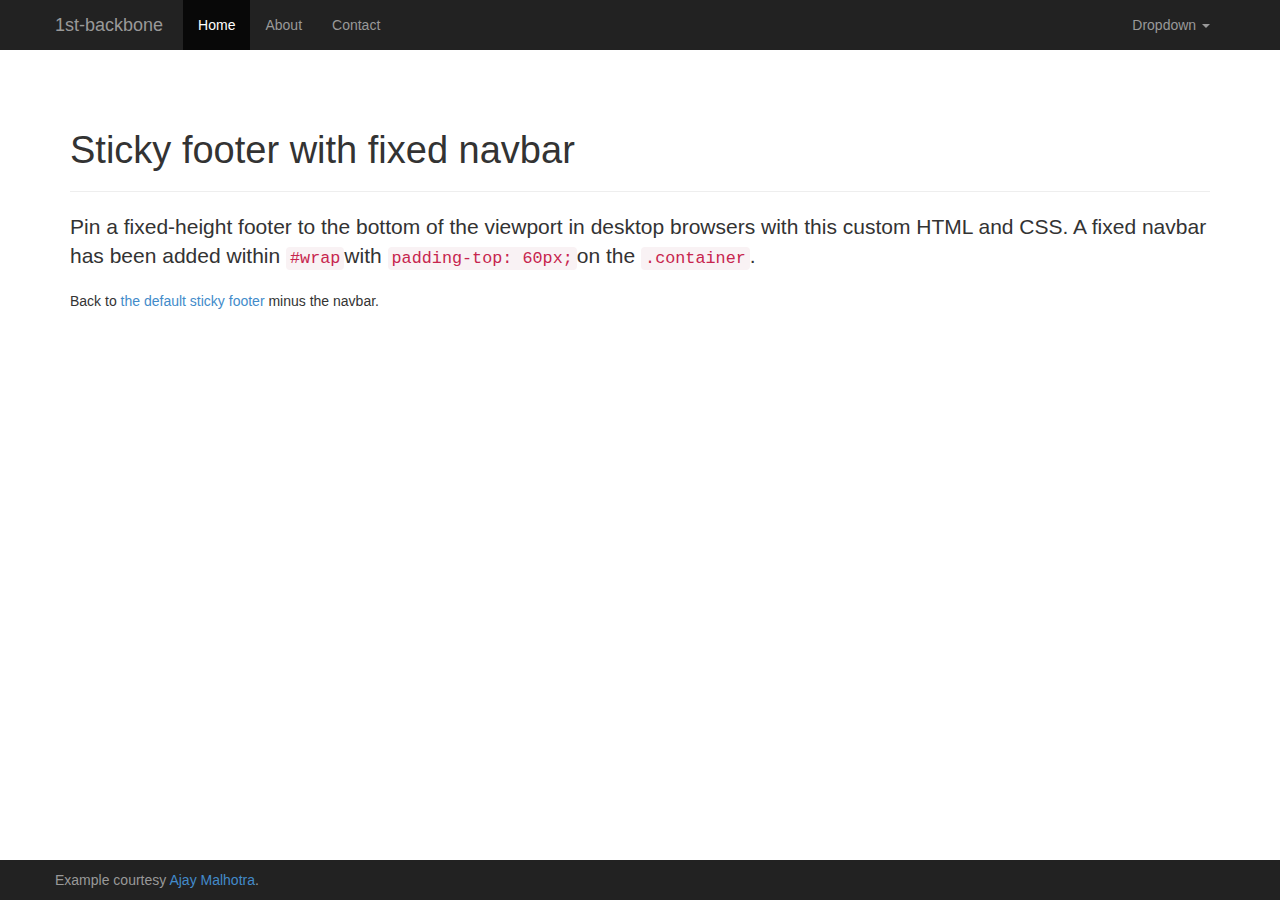
==== index.html @ d670346e "1st day commit" ====
<!DOCTYPE html>
<html lang="en">

<head>
    <meta charset="utf-8">
    <meta name="viewport" content="width=device-width, initial-scale=1.0">
    <meta name="description" content="">
    <meta name="author" content="">

    <title>1st-backbone</title>

    <!-- Bootstrap core CSS -->
    <link href="lib/css/bootstrap.css" rel="stylesheet">

    <!-- Custom styles for this template -->
    <link href="css/sticky-header-footer-navbar.css" rel="stylesheet">
</head>

<body data-spy="scroll" data-target=".subnav" data-offset="50">

    <!-- Wrap all page content here -->
    <div id="wrap">
        <!-- Fixed navbar -->
        <div id="header" class="navbar-inverse"></div>

        <!-- Begin page content -->
        <div class="container">
            <div class="page-header">
                <h1>Sticky footer with fixed navbar</h1>
            </div>
            <p class="lead">Pin a fixed-height footer to the bottom of the viewport in desktop browsers with this custom HTML and CSS. A fixed navbar has been added within
                <code>#wrap</code>with
                <code>padding-top: 60px;</code>on the
                <code>.container</code>.</p>
            <p>Back to <a href="../sticky-footer">the default sticky footer</a> minus the navbar.</p>
        </div>
    </div>

    <div id="footer" class="navbar-inverse"></div>

    <!-- Bootstrap core JavaScript
    ================================================== -->
    <script src="lib/js/jquery.js"></script>
    <script src="lib/js/underscore-min.js"></script>
    <script src="lib/js/backbone-min.js"></script>
    <script src="lib/js/bootstrap.min.js"></script>
    <script src="js/utils.js"></script>
    <script src="js/views/header.js"></script>
    <script src="js/views/footer.js"></script>
    <script src="js/main.js"></script>
</body>

</html>
---- css/sticky-header-footer-navbar.css ----
/* Sticky footer styles
-------------------------------------------------- */

html,
body {
  height: 100%;
  /* The html and body elements cannot have any padding or margin. */
}

/* Wrapper for page content to push down footer */
#wrap {
  min-height: 100%;
  height: auto !important;
  height: 100%;
  /* Negative indent footer by its height */
  margin: 0 auto -40px;
  /* Pad bottom by footer height */
  padding: 0 0 40px;
}

/* Set the fixed height of the footer here */
#footer {
  height: 40px;
}

#header {
  height: 50px;
}
/* Lastly, apply responsive CSS fixes as necessary */
@media (max-width: 767px) {
  #footer {
    margin-left: -20px;
    margin-right: -20px;
    padding-left: 20px;
    padding-right: 20px;
  }
}



/* Custom page CSS
-------------------------------------------------- */
/* Not required for template or sticky footer method. */

#wrap > .container {
  padding: 40px 15px 0;
}
.container .credit {
  margin: 10px 0;
}

code {
  font-size: 80%;
}
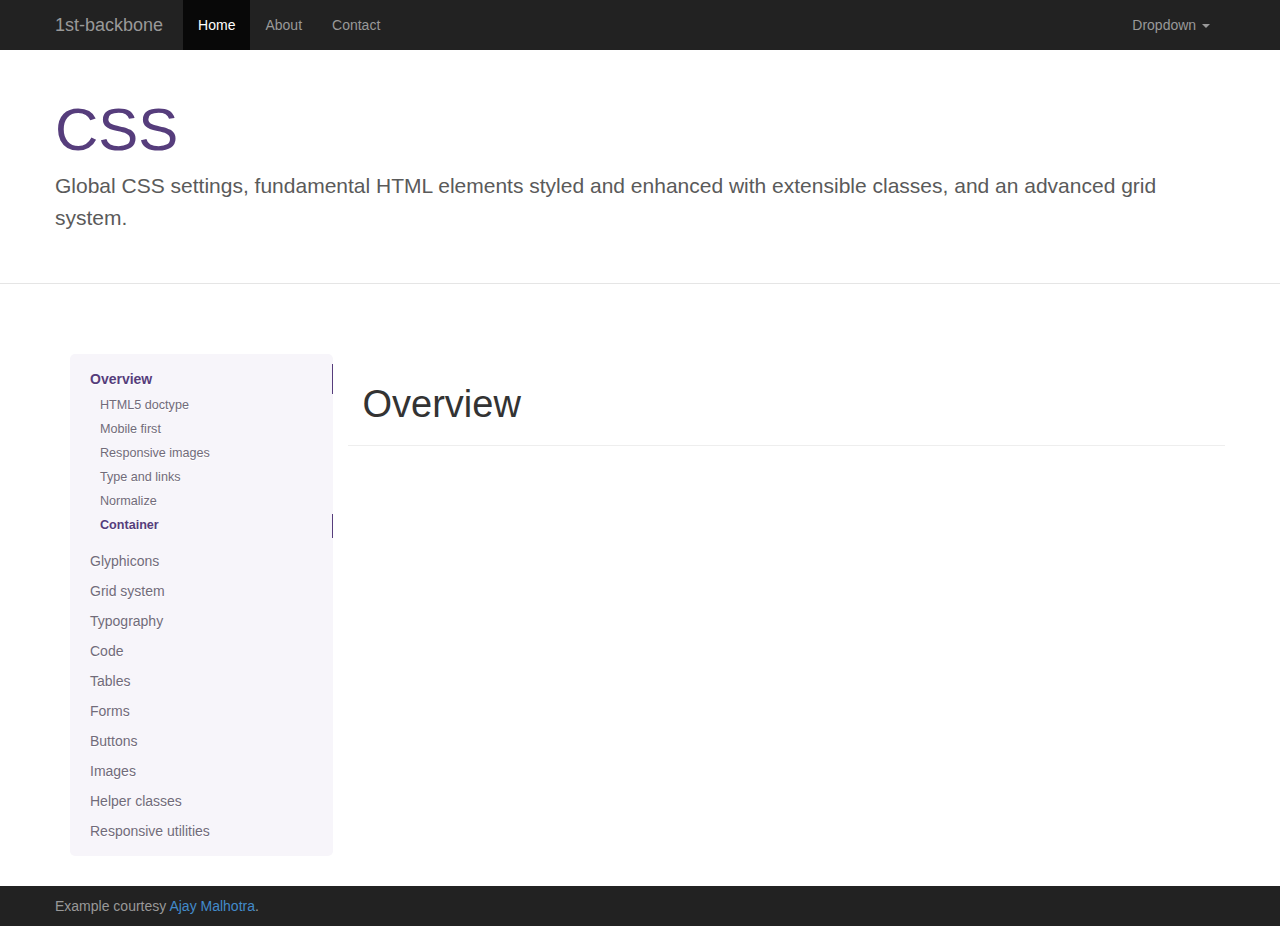
==== commit 4d3e7ed0: "Working side menu" ====
--- a/index.html
+++ b/index.html
@@ -13,29 +13,38 @@
     <link href="lib/css/bootstrap.css" rel="stylesheet">
 
     <!-- Custom styles for this template -->
+    <link href="lib/css/docs.css" rel="stylesheet">
     <link href="css/sticky-header-footer-navbar.css" rel="stylesheet">
 </head>
 
 <body data-spy="scroll" data-target=".subnav" data-offset="50">
 
-    <!-- Wrap all page content here -->
+    <!-- Wrap all page content here to push down footer -->
     <div id="wrap">
         <!-- Fixed navbar -->
-        <div id="header" class="navbar-inverse"></div>
+        <div id="header"></div>
+        <div class="bs-header">
+            <div class="container">
+                <h1>CSS</h1>
+                <p>Global CSS settings, fundamental HTML elements styled and enhanced with extensible classes, and an advanced grid system.</p>
+            </div>
+        </div>
 
-        <!-- Begin page content -->
-        <div class="container">
-            <div class="page-header">
-                <h1>Sticky footer with fixed navbar</h1>
+        <!-- For full page content -->
+        <div id="full-page" class="container page-header" style="display:none">
+            <h1>Full page header here</h1>
+        </div>
+        <!-- For page with left navbar -->
+        <div class="container bs-docs-container">
+            <div id="left-nav-page" class="row">
+                <div id="sidebar" class="col-lg-3"></div>
+                <div id="main" class="page-header col-lg-9">
+                <h1>Overview</h1>
+                </div>
             </div>
-            <p class="lead">Pin a fixed-height footer to the bottom of the viewport in desktop browsers with this custom HTML and CSS. A fixed navbar has been added within
-                <code>#wrap</code>with
-                <code>padding-top: 60px;</code>on the
-                <code>.container</code>.</p>
-            <p>Back to <a href="../sticky-footer">the default sticky footer</a> minus the navbar.</p>
         </div>
     </div>
-
+    <!-- Footer -->
     <div id="footer" class="navbar-inverse"></div>
 
     <!-- Bootstrap core JavaScript
@@ -47,6 +56,7 @@
     <script src="js/utils.js"></script>
     <script src="js/views/header.js"></script>
     <script src="js/views/footer.js"></script>
+    <script src="js/views/sidebar.js"></script>
     <script src="js/main.js"></script>
 </body>
 
--- a/lib/css/docs.css
+++ b/lib/css/docs.css
@@ -0,0 +1,889 @@
+/*
+ * Bootstrap Documentation
+ * Special styles for presenting Bootstrap's documentation and code examples.
+ */
+
+
+
+/* Key scaffolding
+-------------------------------------------------- */
+
+body {
+  position: relative; /* For scrollyspy */
+  padding-top: 50px; /* Account for fixed navbar */
+}
+
+/* Custom docs button */
+.btn-bs {
+  color: #563d7c;
+  background-color: #fff;
+  border-color: #e5e5e5;
+}
+.btn-bs:hover,
+.btn-bs:focus,
+.btn-bs:active {
+  color: #fff;
+  background-color: #563d7c;
+  border-color: #563d7c;
+}
+
+/* Homepage button */
+.btn-outline {
+  color: #fff;
+  background-color: transparent;
+  border-color: #cdbfe3;
+}
+.btn-outline:hover,
+.btn-outline:focus,
+.btn-outline:active {
+  color: #563d7c;
+  background-color: #fff;
+  border-color: #fff;
+}
+
+/* Temp CSS until RC2 */
+.bs-customize-placeholder {
+  margin-bottom: -100px;
+  padding: 80px 30px;
+  text-align: center;
+  background-color: #f5f5f5;
+}
+
+
+/* Top nav and header
+-------------------------------------------------- */
+
+.bs-docs-nav {
+  background-color: #563d7c;
+}
+.bs-docs-nav .navbar-brand {
+  color: #fff;
+}
+.bs-docs-nav .navbar-nav > li > a {
+  color: #cdbfe3;
+}
+.bs-docs-nav .navbar-nav > li > a:hover {
+  color: #fff;
+}
+.bs-docs-nav .navbar-nav > .active > a,
+.bs-docs-nav .navbar-nav > .active > a:hover {
+  color: #fff;
+  background-color: #463265;
+}
+.bs-docs-nav .navbar-toggle {
+  border-color: #563d7c;
+}
+.bs-docs-nav .navbar-toggle:hover {
+  background-color: #463265;
+  border-color: #463265;
+}
+
+/* Old docs callout */
+.bs-old-docs {
+  padding: 15px 20px;
+  color: #777;
+  background-color: #fafafa;
+  border-bottom: 1px solid #e5e5e5;
+}
+.bs-old-docs strong {
+  color: #555;
+}
+.bs-docs-home .bs-old-docs {
+  padding-top: 0;
+  padding-bottom: 0;
+  text-align: center;
+  color: inherit;
+  background-color: transparent;
+  border-color: transparent;
+}
+.bs-docs-home .bs-old-docs a {
+  color: #fff;
+}
+
+/* Homepage */
+.bs-docs-home {
+  color: #cdbfe3;
+  background-color: #563d7c;
+}
+
+
+/* Homepage masthead
+-------------------------------------------------- */
+
+.bs-masthead {
+  position: relative;
+  padding: 30px 15px;
+  text-align: center;
+}
+.bs-masthead h1 {
+  font-size: 50px;
+  line-height: 1;
+  color: #fff;
+}
+
+/* Download button */
+.bs-masthead .btn-outline {
+  margin-top: 20px;
+  margin-bottom: 5px;
+  padding: 18px 24px;
+  font-size: 21px;
+}
+
+/* Textual links */
+.bs-social {
+  margin-top: 30px;
+  text-align: center;
+}
+.bs-masthead-links {
+  margin-top: 20px;
+  margin-bottom: 20px;
+  padding-left: 0;
+  list-style: none;
+  text-align: center;
+}
+.bs-masthead-links li {
+  display: inline;
+  color: #999;
+}
+.bs-masthead-links li + li {
+  margin-left: 20px;
+}
+.bs-masthead-links a {
+  color: #fff;
+}
+
+
+
+/* Customize and Download button
+-------------------------------------------------- */
+
+.bs-customizer .toggle {
+  float: right;
+}
+.bs-customizer label {
+  margin-top: 10px;
+  font-weight: 500;
+  color: #444;
+}
+.bs-customizer h2 {
+  margin-top: 0;
+  margin-bottom: 5px;
+  padding-top: 30px;
+}
+.bs-customizer h4 {
+  margin-top: 15px;
+}
+.bs-customizer input[type="text"] {
+  background-color: #fafafa;
+}
+.bs-customizer .help-block {
+  font-size: 12px;
+}
+
+.bs-customize-download {
+  text-align: center;
+}
+
+
+
+/* Docs pages and sections
+-------------------------------------------------- */
+
+/* Page headers */
+.bs-header {
+  padding: 30px 30px 40px;
+  font-size: 16px;
+  color: #5a5a5a;
+  text-align: center;
+  border-bottom: 1px solid #e5e5e5;
+}
+.bs-header h1 {
+  color: #563d7c;
+}
+.bs-header p {
+  font-weight: 300;
+  line-height: 1.5;
+}
+.bs-header .container {
+  position: relative;
+}
+
+.bs-docs-section + .bs-docs-section {
+  margin-top: 80px;
+}
+
+/* Ads in page headers */
+.carbonad {
+  width: auto !important;
+  margin: 50px -30px -40px !important;
+  padding: 20px !important;
+  overflow: hidden; /* clearfix */
+  height: auto !important;
+  font-size: 13px !important;
+  line-height: 16px !important;
+  text-align: left;
+  background: none !important;
+  border: 0 !important;
+  border-top: 1px solid #e5e5e5 !important;
+}
+.carbonad-img {
+  margin: 0 !important;
+}
+.carbonad-text,
+.carbonad-tag {
+  float: none !important;
+  display: block !important;
+  width: auto !important;
+  height: auto !important;
+  margin-left: 145px !important;
+  font-family: "Helvetica Neue", Helvetica, Arial, sans-serif !important;
+}
+.carbonad-text {
+  padding-top: 0 !important;
+}
+.carbonad-tag {
+  text-align: left !important;
+}
+.carbonad #azcarbon > img {
+  display: none; /* hide what I assume are tracking images */
+}
+
+
+
+/* Docs sidebar
+-------------------------------------------------- */
+
+/* By default it's not affixed in mobile views, so undo that */
+.bs-sidebar.affix {
+  position: static;
+}
+
+/* First level of nav */
+.bs-sidenav {
+  margin-top: 30px;
+  margin-bottom: 30px;
+  padding-top:    10px;
+  padding-bottom: 10px;
+  text-shadow: 0 1px 0 #fff;
+  background-color: #f7f5fa;
+  border-radius: 5px;
+}
+
+/* All levels of nav */
+.bs-sidebar .nav > li > a {
+  display: block;
+  color: #716b7a;
+  padding: 5px 20px;
+}
+.bs-sidebar .nav > li > a:hover,
+.bs-sidebar .nav > li > a:focus {
+  text-decoration: none;
+  background-color: #e5e3e9;
+  border-right: 1px solid #dbd8e0;
+}
+.bs-sidebar .nav > .active > a,
+.bs-sidebar .nav > .active:hover > a,
+.bs-sidebar .nav > .active:focus > a {
+  font-weight: bold;
+  color: #563d7c;
+  background-color: transparent;
+  border-right: 1px solid #563d7c;
+}
+
+/* Nav: second level (shown on .active) */
+.bs-sidebar .nav .nav {
+  display: none; /* Hide by default, but at >768px, show it */
+  margin-bottom: 8px;
+}
+.bs-sidebar .nav .nav > li > a {
+  padding-top:    3px;
+  padding-bottom: 3px;
+  padding-left: 30px;
+  font-size: 90%;
+}
+
+
+
+/* Side notes for calling out things
+-------------------------------------------------- */
+
+/* Base styles (regardless of theme) */
+.bs-callout {
+  margin: 20px 0;
+  padding: 15px 30px 15px 15px;
+  border-left: 5px solid #eee;
+}
+.bs-callout h4 {
+  margin-top: 0;
+}
+.bs-callout p:last-child {
+  margin-bottom: 0;
+}
+.bs-callout code,
+.bs-callout .highlight {
+  background-color: #fff;
+}
+
+/* Themes for different contexts */
+.bs-callout-danger {
+  background-color: #fcf2f2;
+  border-color: #dFb5b4;
+}
+.bs-callout-warning {
+  background-color: #fefbed;
+  border-color: #f1e7bc;
+}
+.bs-callout-info {
+  background-color: #f0f7fd;
+  border-color: #d0e3f0;
+}
+
+
+
+/* Special grid styles
+-------------------------------------------------- */
+
+.show-grid {
+  margin-bottom: 15px;
+}
+.show-grid [class^="col-"] {
+  padding-top: 10px;
+  padding-bottom: 10px;
+  background-color: #eee;
+  border: 1px solid #ddd;
+  background-color: rgba(86,61,124,.15);
+  border: 1px solid rgba(86,61,124,.2);
+}
+
+
+
+/* Bootstrap code examples
+-------------------------------------------------- */
+
+/* Base class */
+.bs-example {
+  position: relative;
+  padding: 45px 15px 15px;
+  margin: 0 -15px -1px;
+  background-color: #fafafa;
+  box-shadow: inset 0 3px 6px rgba(0,0,0,.05);
+  border-color: #e5e5e5 #eee #eee;
+  border-style: solid;
+  border-width: 1px 0;
+}
+/* Echo out a label for the example */
+.bs-example:after {
+  content: "Example";
+  position: absolute;
+  top:  15px;
+  left: 15px;
+  font-size: 12px;
+  font-weight: bold;
+  color: #bbb;
+  text-transform: uppercase;
+  letter-spacing: 1px;
+}
+
+/* Tweak display of the examples */
+.bs-example + .prettyprint,
+.bs-example + .highlight {
+  margin-top: 0;
+  border-top-left-radius: 0;
+  border-top-right-radius: 0;
+}
+
+/* Tweak content of examples for optimum awesome */
+.bs-example > p:last-child,
+.bs-example > ul:last-child,
+.bs-example > ol:last-child,
+.bs-example > blockquote:last-child,
+.bs-example > input:last-child,
+.bs-example > select:last-child,
+.bs-example > textarea:last-child,
+.bs-example > .table:last-child,
+.bs-example > .navbar:last-child
+.bs-example > .jumbotron:last-child,
+.bs-example > .alert:last-child,
+.bs-example > .panel:last-child,
+.bs-example > .list-group:last-child,
+.bs-example > .well:last-child {
+  margin-bottom: 0;
+}
+.bs-example > p > .close {
+  float: none;
+}
+
+/* Typography */
+.bs-example-type .table td {
+  color: #999;
+  vertical-align: middle;
+}
+.bs-example-type .table td,
+.bs-example-type .table th {
+  padding: 15px 0;
+  border-color: #eee;
+}
+.bs-example-type .table tr:first-child td,
+.bs-example-type .table tr:first-child th {
+  border-top: 0;
+}
+.bs-example-type h1,
+.bs-example-type h2,
+.bs-example-type h3,
+.bs-example-type h4,
+.bs-example-type h5,
+.bs-example-type h6 {
+  margin: 0;
+}
+
+/* Forms */
+.bs-example.form-inline select,
+.bs-example.form-inline input[type="text"],
+.bs-example.form-inline input[type="password"] {
+  width: 180px;
+}
+.bs-example-control-sizing select,
+.bs-example-control-sizing input[type="text"] + input[type="text"] {
+  margin-top: 10px;
+}
+.bs-example-form .input-group {
+  margin-bottom: 10px;
+}
+
+/* List groups */
+.bs-example > .list-group {
+  max-width: 400px;
+}
+
+/* Navbar examples */
+.bs-example .navbar:last-child {
+  margin-bottom: 0;
+}
+.bs-navbar-top-example,
+.bs-navbar-bottom-example {
+  z-index: 1;
+  padding: 0;
+  min-height: 110px;
+  overflow: hidden; /* cut the drop shadows off */
+}
+.bs-navbar-top-example .navbar-fixed-top,
+.bs-navbar-bottom-example .navbar-fixed-bottom {
+  position: relative;
+  margin-left: 0;
+  margin-right: 0;
+}
+.bs-navbar-top-example .navbar-fixed-top {
+  top: -1px;
+}
+.bs-navbar-bottom-example .navbar-fixed-bottom {
+  bottom: -1px;
+}
+.bs-navbar-top-example {
+  -webkit-border-radius: 0 0 4px 4px;
+     -moz-border-radius: 0 0 4px 4px;
+          border-radius: 0 0 4px 4px;
+}
+.bs-navbar-top-example:after {
+  top: auto;
+  bottom: 15px;
+  -webkit-border-radius: 0 4px 0 4px;
+     -moz-border-radius: 0 4px 0 4px;
+          border-radius: 0 4px 0 4px;
+}
+.bs-navbar-bottom-example {
+  -webkit-border-radius: 4px 4px 0 0;
+     -moz-border-radius: 4px 4px 0 0;
+          border-radius: 4px 4px 0 0;
+}
+.bs-navbar-bottom-example .navbar {
+  margin-bottom: 0;
+}
+
+/* Example modals */
+.bs-example-modal {
+  background-color: #f5f5f5;
+}
+.bs-example-modal .modal {
+  position: relative;
+  top: auto;
+  right: auto;
+  left: auto;
+  bottom: auto;
+  z-index: 1;
+  display: block;
+}
+.bs-example-modal .modal-dialog {
+  left: auto;
+  margin-left: auto;
+  margin-right: auto;
+}
+
+/* Example dropdowns */
+.bs-example > .dropdown > .dropdown-menu,
+.bs-example-submenu > .pull-left > .dropup > .dropdown-menu,
+.bs-example-submenu > .pull-left > .dropdown > .dropdown-menu {
+  position: static;
+  display: block;
+  margin-bottom: 5px;
+}
+.bs-example-submenu {
+  min-height: 230px;
+}
+.bs-example-submenu > .pull-left + .pull-left {
+  margin-left: 20px;
+}
+
+/* Example tabbable tabs */
+.bs-example-tabs .nav-tabs {
+  margin-bottom: 15px;
+}
+
+/* Tooltips */
+.bs-example-tooltips {
+  text-align: center;
+}
+
+/* Popovers */
+.bs-example-popover {
+  padding-bottom: 24px;
+  background-color: #f9f9f9;
+}
+.bs-example-popover .popover {
+  position: relative;
+  display: block;
+  float: left;
+  width: 260px;
+  margin: 20px;
+}
+
+
+
+/* Example templates
+-------------------------------------------------- */
+
+.bs-examples h4 {
+  margin-bottom: 5px;
+}
+.bs-examples p {
+  margin-bottom: 20px;
+}
+
+
+
+/* Responsive docs
+-------------------------------------------------- */
+
+/* Responsive (scrollable) doc tables */
+@media (max-width: 768px) {
+  .bs-table-scrollable {
+    width: 100%;
+    margin-bottom: 15px;
+    overflow-y: hidden;
+    overflow-x: scroll;
+    border: 1px solid #ddd;
+  }
+  .bs-table-scrollable .table {
+    margin-bottom: 0;
+    border: 0;
+  }
+  .bs-table-scrollable .table th,
+  .bs-table-scrollable .table td {
+    white-space: nowrap;
+  }
+  .bs-table-scrollable .table th:first-child,
+  .bs-table-scrollable .table td:first-child {
+    border-left: 0;
+  }
+  .bs-table-scrollable .table th:last-child,
+  .bs-table-scrollable .table td:last-child {
+    border-right: 0;
+  }
+  .bs-table-scrollable .table tr:last-child th,
+  .bs-table-scrollable .table tr:last-child td {
+    border-bottom: 0;
+  }
+}
+
+/* Related: responsive utilities tables */
+.table code {
+  font-size: 13px;
+  font-weight: normal;
+}
+
+/* Utility classes table
+------------------------- */
+.bs-table th small,
+.responsive-utilities th small {
+  display: block;
+  font-weight: normal;
+  color: #999;
+}
+.responsive-utilities tbody th {
+  font-weight: normal;
+}
+.responsive-utilities td {
+  text-align: center;
+}
+.responsive-utilities td.is-visible {
+  color: #468847;
+  background-color: #dff0d8 !important;
+}
+.responsive-utilities td.is-hidden {
+  color: #ccc;
+  background-color: #f9f9f9 !important;
+}
+
+/* Responsive tests
+------------------------- */
+.responsive-utilities-test {
+  margin-top: 5px;
+  padding-left: 0;
+  list-style: none;
+  overflow: hidden; /* clear floats */
+}
+.responsive-utilities-test li {
+  position: relative;
+  float: left;
+  width: 25%;
+}
+.responsive-utilities-test li + li {
+  margin-left: 10px;
+}
+.responsive-utilities-test span {
+  padding: 15px 10px;
+  font-size: 14px;
+  font-weight: bold;
+  line-height: 1.1;
+  text-align: center;
+  border-radius: 4px;
+}
+.responsive-utilities-test.visible-on [class*="hidden"],
+.responsive-utilities-test.hidden-on [class*="visible"] {
+  color: #999;
+  border: 1px solid #ddd;
+}
+.responsive-utilities-test.visible-on [class*="visible"],
+.responsive-utilities-test.hidden-on [class*="hidden"] {
+  color: #468847;
+  background-color: #dff0d8;
+  border: 1px solid #d6e9c6;
+}
+
+
+
+/* Footer
+-------------------------------------------------- */
+
+.bs-footer {
+  padding-top: 40px;
+  padding-bottom: 30px;
+  margin-top: 100px;
+  text-align: center;
+  border-top: 1px solid #e5e5e5;
+}
+.bs-footer p {
+  margin-bottom: 0;
+  color: #777;
+}
+.footer-links {
+  margin: 10px 0;
+  padding-left: 0;
+}
+.footer-links li {
+  display: inline;
+  padding: 0 2px;
+}
+.footer-links li:first-child {
+  padding-left: 0;
+}
+
+/* Social proof buttons from GitHub & Twitter */
+.bs-social {
+  margin-bottom: 20px;
+}
+.bs-social-buttons {
+  display: inline-block;
+  margin-bottom: 0;
+  padding-left: 0;
+  list-style: none;
+}
+.bs-social-buttons li {
+  display: inline-block;
+  line-height: 1;
+}
+.bs-social-buttons li + li {
+  margin-left: 15px;
+}
+.bs-social-buttons .twitter-follow-button {
+  width: 225px !important;
+}
+.bs-social-buttons .twitter-share-button {
+  width: 98px !important;
+}
+
+
+
+/* Misc docs stuff
+-------------------------------------------------- */
+
+/* Pseudo :focus state for showing how it looks in the docs */
+input.focused {
+  border-color: rgba(82,168,236,.8);
+  outline: 0;
+  outline: thin dotted \9; /* IE6-9 */
+  -moz-box-shadow: 0 0 8px rgba(82,168,236,.6);
+       box-shadow: 0 0 8px rgba(82,168,236,.6);
+}
+
+/* Scrollspy demo on fixed height div */
+.scrollspy-example {
+  position: relative;
+  height: 200px;
+  margin-top: 10px;
+  overflow: auto;
+}
+
+.highlight {
+  padding: 9px 14px;
+  margin-bottom: 14px;
+  background-color: #f7f7f9;
+  border: 1px solid #e1e1e8;
+  border-radius: 4px;
+}
+.highlight pre {
+  padding: 0;
+  margin-top: 0;
+  margin-bottom: 0;
+  background-color: transparent;
+  border: 0;
+  white-space: nowrap;
+}
+.highlight pre code {
+  font-size: inherit;
+  color: #333; /* Effectively the base text color */
+}
+.highlight pre .lineno {
+  display: inline-block;
+  width: 22px;
+  padding-right: 5px;
+  margin-right: 10px;
+  text-align: right;
+  color: #bebec5;
+}
+
+/* Better spacing on download options in getting started */
+.bs-docs-dl-options h4 {
+  margin-top: 15px;
+  margin-bottom: 5px;
+}
+
+
+/* Responsive variations
+-------------------------------------------------- */
+
+/* Hide code snippets on mobile devices */
+@media screen and (max-width: 480px) {
+  .highlight {
+    display: none;
+  }
+}
+
+/* Tablets and up */
+@media screen and (min-width: 768px) {
+
+  .bs-header {
+    font-size: 21px;
+    text-align: left;
+  }
+  .bs-header h1 {
+    font-size: 60px;
+    line-height: 1;
+  }
+
+  .bs-example {
+    margin-left: 0;
+    margin-right: 0;
+    background-color: #fff;
+    border-width: 1px;
+    border-color: #ddd;
+    border-radius: 4px 4px 0 0;
+    box-shadow: none;
+  }
+
+  .carbonad {
+    margin: 0 !important;
+    border: 1px solid #e5e5e5 !important;
+    border-radius: 4px;
+  }
+
+  /* Show the docs nav */
+  .bs-sidebar {
+    display: block;
+  }
+  /* Show the hidden subnavs when space allows it */
+  .bs-sidebar .nav > .active > ul {
+    display: block;
+  }
+
+  /* Tweak display of docs jumbotrons */
+  .bs-masthead {
+    padding-top:    140px;
+    padding-bottom: 140px;
+  }
+  .bs-masthead h1 {
+    font-size: 100px;
+  }
+  .bs-masthead .lead {
+    margin-left: 15%;
+    margin-right: 15%;
+    font-size: 30px;
+  }
+
+  .bs-navbar-top-example .navbar-fixed-top,
+  .bs-navbar-bottom-example .navbar-fixed-bottom {
+    position: absolute;
+  }
+
+}
+
+/* Tablets/desktops and up */
+@media screen and (min-width: 992px) {
+
+  /* Widen the fixed sidebar */
+  .bs-sidebar.affix,
+  .bs-sidebar.affix-bottom {
+    width: 213px;
+  }
+  .bs-sidebar.affix {
+    position: fixed; /* Undo the static from mobile-first approach */
+    top: 80px;
+  }
+  .bs-sidebar.affix-bottom {
+    position: absolute; /* Undo the static from mobile-first approach */
+  }
+  .bs-sidebar.affix-bottom .bs-sidenav,
+  .bs-sidebar.affix .bs-sidenav {
+    margin-top: 0;
+    margin-bottom: 0;
+  }
+
+  .carbonad {
+    position: absolute;
+    top: 20px;
+    right: 0;
+    padding: 15px !important;
+    width: 330px !important;
+    min-height: 132px;
+  }
+}
+
+/* Large desktops and up */
+@media screen and (min-width: 1200px) {
+
+  /* Widen the fixed sidebar again */
+  .bs-sidebar.affix-bottom,
+  .bs-sidebar.affix {
+    width: 270px;
+  }
+
+}
--- a/css/sticky-header-footer-navbar.css
+++ b/css/sticky-header-footer-navbar.css
@@ -23,9 +23,6 @@
   height: 40px;
 }
 
-#header {
-  height: 50px;
-}
 /* Lastly, apply responsive CSS fixes as necessary */
 @media (max-width: 767px) {
   #footer {
